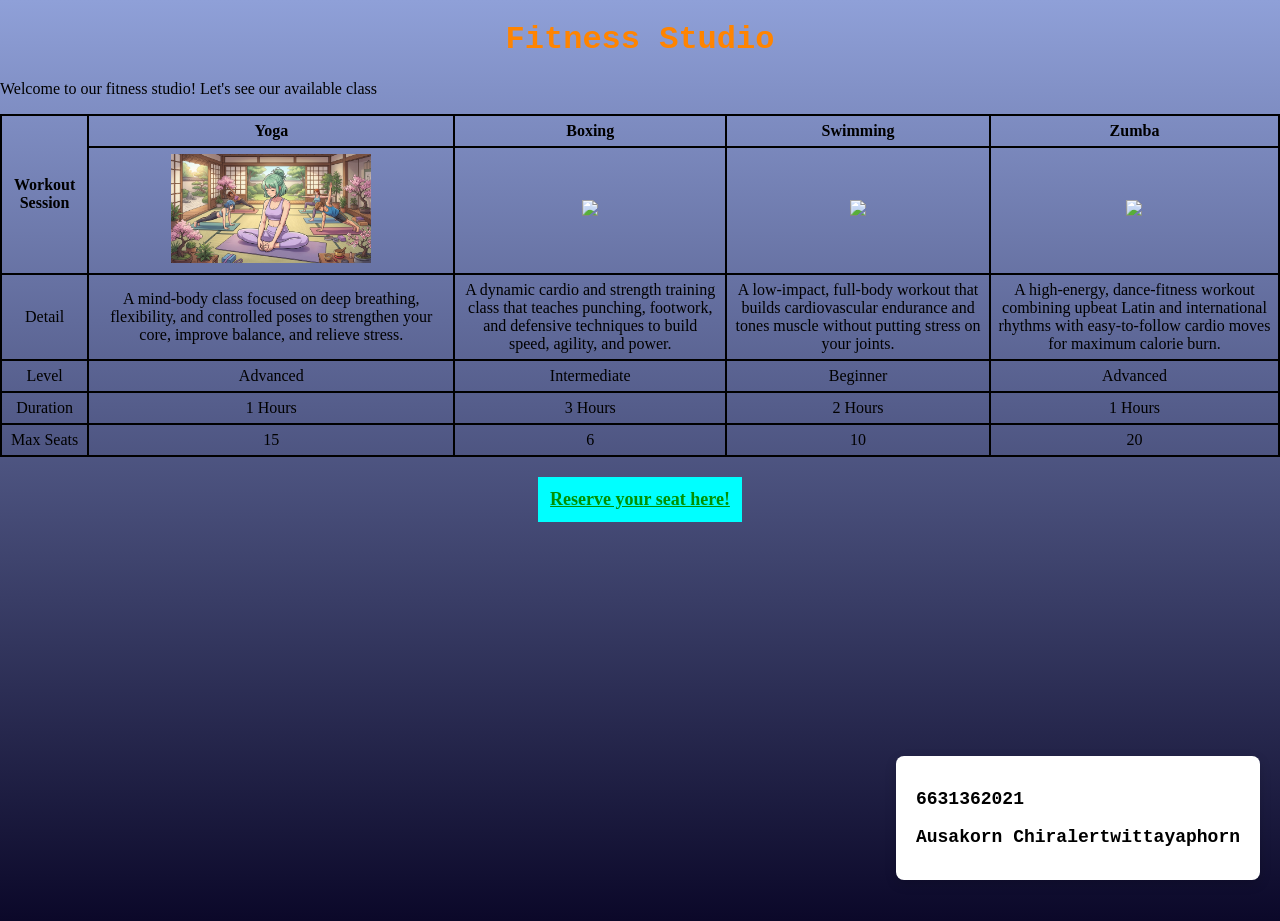
==== index.html @ c2fc1477 "Initialize project" ====
<!DOCTYPE html>
<html lang="en">
<head>
  <meta charset="UTF-8">
  <meta name="viewport" content="width=device-width, initial-scale=1.0">
  <title>Fitness Studio</title>
  <link rel="stylesheet" href="styles/global.css">
</head>
<body>
  <h1>
    Fitness Studio
  </h1>
  <p title="Welcome to our fitness studio!">
    Welcome to our fitness studio!
    Let's see our available class
  </p>
  <table>
    <tr>
      <th rowspan="2">Workout Session</th>
      <th>Yoga</th>
      <th>Boxing</th>
      <th>Swimming</th>
      <th>Zumba</th>
    </tr>
    <tr>
      <td><img src="assets/images/workouts/yoga.png" width="200"></td>
      <td><img src="assets/images/workouts/boxing.png" width="200"></td>
      <td><img src="assets/images/workouts/swimming.png" width="200"></td>
      <td><img src="assets/images/workouts/zumba.png" width="200"></td>
    </tr>
    <tr>
      <td>Detail</td>
      <td>A mind-body class focused on deep breathing, flexibility, and controlled poses to strengthen your core, improve balance, and relieve stress.</td>
      <td>A dynamic cardio and strength training class that teaches punching, footwork, and defensive techniques to build speed, agility, and power.</td>
      <td>A low-impact, full-body workout that builds cardiovascular endurance and tones muscle without putting stress on your joints.</td>
      <td>A high-energy, dance-fitness workout combining upbeat Latin and international rhythms with easy-to-follow cardio moves for maximum calorie burn.</td>
    </tr>
    <tr>
      <td>Level</td>
      <td>Advanced</td>
      <td>Intermediate</td>
      <td>Beginner</td>
      <td>Advanced</td>
    </tr>
    <tr>
      <td>Duration</td>
      <td>1 Hours</td>
      <td>3 Hours</td>
      <td>2 Hours</td>
      <td>1 Hours</td>
    </tr>
    <tr>
      <td>Max Seats</td>
      <td>15</td>
      <td>6</td>
      <td>10</td>
      <td>20</td>
    </tr>
  </table>
  <div id="linkToBooking">
    <a title="Booking a session" href="booking.html">Reserve your seat here!</a>
  </div>
    <div id="studentBottomRight" class="student-identification">
    <p>6631362021</p>
    <p>Ausakorn Chiralertwittayaphorn</p>
  </div>
</body>
</html>
---- styles/global.css ----
body {
  margin: 0;
  padding: 0;
  min-height: 100vh;
  background-image: linear-gradient(to bottom, #8fa0d8, #0b0829);
}

h1 {
  color: #ff8400;
  text-align: center;
  font-family: "Lucida Console", "Courier New", monospace;
}

table {
  border-collapse: collapse;
  margin-left: auto;
  margin-right: auto;
}

th {
  text-align: center;
  vertical-align: middle;
  padding: 6px;
  border: 2px solid #000000;
}

td {
  text-align: center;
  vertical-align: middle;
  padding: 6px;
  border: 2px solid #000000;
}

#linkToBooking a {
  display: block;
  width: fit-content;
  margin: 20px auto;

  padding: 12px;
  text-align: center;
  font-family: Georgia, 'Times New Roman', Times, serif;
  font-size:large;
  font-weight: 900;
  color:#019101;
  background-color:aqua;
}

#studentBottomRight {
  position: fixed;
  bottom: 20px;
  right: 20px;
  z-index: 1000;
  
  background-color: #ffffff;
  padding: 15px 20px;
  border-radius: 8px;
  box-shadow: 0 4px 12px rgba(0, 0, 0, 0.15);
  font-family:'Courier New', Courier, monospace;
  font-weight: 700;
  font-size: large;
}
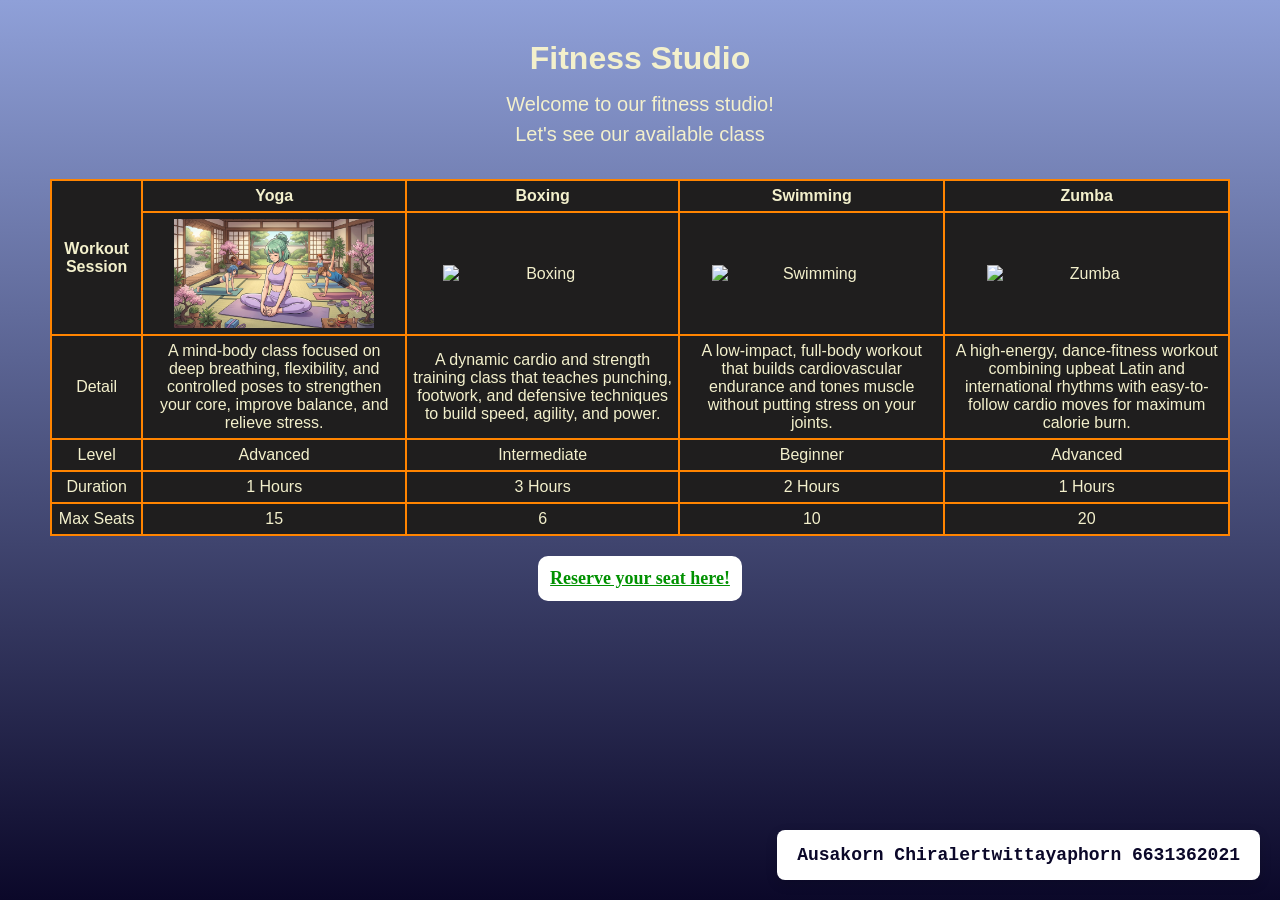
==== commit ef4efac2: "fix: suit requirements" ====
--- a/index.html
+++ b/index.html
@@ -6,63 +6,67 @@
   <title>Fitness Studio</title>
   <link rel="stylesheet" href="styles/global.css">
 </head>
-<body>
-  <h1>
-    Fitness Studio
-  </h1>
-  <p title="Welcome to our fitness studio!">
-    Welcome to our fitness studio!
-    Let's see our available class
-  </p>
-  <table>
-    <tr>
-      <th rowspan="2">Workout Session</th>
-      <th>Yoga</th>
-      <th>Boxing</th>
-      <th>Swimming</th>
-      <th>Zumba</th>
-    </tr>
-    <tr>
-      <td><img src="assets/images/workouts/yoga.png" width="200"></td>
-      <td><img src="assets/images/workouts/boxing.png" width="200"></td>
-      <td><img src="assets/images/workouts/swimming.png" width="200"></td>
-      <td><img src="assets/images/workouts/zumba.png" width="200"></td>
-    </tr>
-    <tr>
-      <td>Detail</td>
-      <td>A mind-body class focused on deep breathing, flexibility, and controlled poses to strengthen your core, improve balance, and relieve stress.</td>
-      <td>A dynamic cardio and strength training class that teaches punching, footwork, and defensive techniques to build speed, agility, and power.</td>
-      <td>A low-impact, full-body workout that builds cardiovascular endurance and tones muscle without putting stress on your joints.</td>
-      <td>A high-energy, dance-fitness workout combining upbeat Latin and international rhythms with easy-to-follow cardio moves for maximum calorie burn.</td>
-    </tr>
-    <tr>
-      <td>Level</td>
-      <td>Advanced</td>
-      <td>Intermediate</td>
-      <td>Beginner</td>
-      <td>Advanced</td>
-    </tr>
-    <tr>
-      <td>Duration</td>
-      <td>1 Hours</td>
-      <td>3 Hours</td>
-      <td>2 Hours</td>
-      <td>1 Hours</td>
-    </tr>
-    <tr>
-      <td>Max Seats</td>
-      <td>15</td>
-      <td>6</td>
-      <td>10</td>
-      <td>20</td>
-    </tr>
-  </table>
-  <div id="linkToBooking">
-    <a title="Booking a session" href="booking.html">Reserve your seat here!</a>
-  </div>
-    <div id="studentBottomRight" class="student-identification">
-    <p>6631362021</p>
-    <p>Ausakorn Chiralertwittayaphorn</p>
+<body class="index-page">
+  <main class="index-container">
+    <h1>Fitness Studio</h1>
+    <p class="index-subtitle" title="Welcome to our fitness studio!">
+      Welcome to our fitness studio!<br>
+      Let's see our available class
+    </p>
+
+    <section class="class-table-section">
+      <table class="class-table">
+        <tr>
+          <th rowspan="2">Workout Session</th>
+          <th>Yoga</th>
+          <th>Boxing</th>
+          <th>Swimming</th>
+          <th>Zumba</th>
+        </tr>
+        <tr>
+          <td><img src="assets/images/workouts/yoga.png" width="200" alt="Yoga"></td>
+          <td><img src="assets/images/workouts/boxing.png" width="200" alt="Boxing"></td>
+          <td><img src="assets/images/workouts/swimming.png" width="200" alt="Swimming"></td>
+          <td><img src="assets/images/workouts/zumba.png" width="200" alt="Zumba"></td>
+        </tr>
+        <tr>
+          <td>Detail</td>
+          <td>A mind-body class focused on deep breathing, flexibility, and controlled poses to strengthen your core, improve balance, and relieve stress.</td>
+          <td>A dynamic cardio and strength training class that teaches punching, footwork, and defensive techniques to build speed, agility, and power.</td>
+          <td>A low-impact, full-body workout that builds cardiovascular endurance and tones muscle without putting stress on your joints.</td>
+          <td>A high-energy, dance-fitness workout combining upbeat Latin and international rhythms with easy-to-follow cardio moves for maximum calorie burn.</td>
+        </tr>
+        <tr>
+          <td>Level</td>
+          <td>Advanced</td>
+          <td>Intermediate</td>
+          <td>Beginner</td>
+          <td>Advanced</td>
+        </tr>
+        <tr>
+          <td>Duration</td>
+          <td>1 Hours</td>
+          <td>3 Hours</td>
+          <td>2 Hours</td>
+          <td>1 Hours</td>
+        </tr>
+        <tr>
+          <td>Max Seats</td>
+          <td>15</td>
+          <td>6</td>
+          <td>10</td>
+          <td>20</td>
+        </tr>
+      </table>
+    </section>
+
+    <div id="linkToBooking">
+      <a title="Booking a session" href="booking.html">Reserve your seat here!</a>
+    </div>
+  </main>
+
+  <div id="studentBottomRight" class="student-identification">
+    Ausakorn Chiralertwittayaphorn 6631362021
   </div>
 </body>
 </html>
--- a/styles/global.css
+++ b/styles/global.css
@@ -1,61 +1,332 @@
+* {
+  box-sizing: border-box;
+}
+
 body {
   margin: 0;
-  padding: 0;
   min-height: 100vh;
+  color: #f3f0cc;
+  font-family: 'Gill Sans', 'Gill Sans MT', Calibri, 'Trebuchet MS', sans-serif;
   background-image: linear-gradient(to bottom, #8fa0d8, #0b0829);
 }
 
+.index-page {
+  padding: 0 20px 100px;
+}
+
+.index-container {
+  max-width: 1180px;
+  margin: 0 auto;
+  padding-top: 40px;
+}
+
+.booking-page {
+  padding: 0 20px 100px;
+}
+
+.booking-container {
+  max-width: 980px;
+  margin: 0 auto;
+  padding-top: 40px;
+}
+
 h1 {
-  color: #ff8400;
-  text-align: center;
-  font-family: "Lucida Console", "Courier New", monospace;
+  margin: 0 0 12px;
+  color: #f3f0cc;
+  text-align: center;
+  font-family: 'Gill Sans', 'Gill Sans MT', Calibri, 'Trebuchet MS', sans-serif;
+}
+
+.index-subtitle {
+  margin: 0 0 30px;
+  color: #f3f0cc;
+  text-align: center;
+  font-family: 'Gill Sans', 'Gill Sans MT', Calibri, 'Trebuchet MS', sans-serif;
+  font-size: 20px;
+  line-height: 1.5;
+}
+
+.subheading {
+  margin: 0 0 30px;
+  color: #f3f0cc;
+  text-align: center;
+  font-family: 'Gill Sans', 'Gill Sans MT', Calibri, 'Trebuchet MS', sans-serif;
+  font-size: 20px;
+}
+
+.class-table-section {
+  overflow-x: auto;
+}
+
+.class-table {
+  width: 100%;
+  border-collapse: collapse;
+  margin: 0 auto;
+}
+
+.class-table img {
+  display: block;
+  margin: 0 auto;
+  max-width: 200px;
+  width: 100%;
+  height: auto;
+}
+
+.booking-section {
+  margin: 0 0 24px;
+}
+
+.section-title {
+  display: block;
+  margin-bottom: 12px;
+  color: #f3f0cc;
+  text-align: left;
+  font-family: 'Gill Sans', 'Gill Sans MT', Calibri, 'Trebuchet MS', sans-serif;
+  font-size: 20px;
+  font-weight: 700;
+}
+
+.booking-form {
+  padding: 24px;
+  border-radius: 16px;
+  background: rgba(255, 255, 255, 0.08);
+  border: 1px solid rgba(255, 255, 255, 0.2);
+}
+
+.form-group {
+  display: flex;
+  align-items: center;
+  justify-content: space-between;
+  gap: 16px;
+  margin-bottom: 18px;
+}
+
+.form-group label {
+  flex: 1;
+  color: #f3f0cc;
+  font-family: 'Segoe UI', Tahoma, Geneva, Verdana, sans-serif;
+  font-size: 14px;
+  font-weight: 600;
+  line-height: 1.2;
+}
+
+.form-group input,
+.form-group select {
+  flex: 1;
+  max-width: 360px;
+  min-width: min(100%, 300px);
+  height: 40px;
+  border-radius: 12px;
+  border: 2px solid #ff8400;
+  font-family: 'Courier New', Courier, monospace;
+  padding: 8px 12px;
+  box-sizing: border-box;
+}
+
+.form-group input[type="date"] {
+  padding: 6px 12px;
+}
+
+.form-group input::placeholder {
+  color: #908b7a;
+}
+
+.form-group.radio-group,
+.form-group.textarea-group,
+.form-group.checkbox-group {
+  align-items: flex-start;
+}
+
+.form-group.radio-group {
+  display: block;
+}
+
+.form-group.radio-group .field-label {
+  display: block;
+  margin-bottom: 12px;
+  color: #f3f0cc;
+  font-size: 15px;
+  font-weight: 700;
+}
+
+.radio-options {
+  display: flex;
+  flex-direction: column;
+  gap: 10px;
+}
+
+.radio-options .radio-label {
+  display: inline;
+  align-items: center;
+  gap: 0px;
+  color: #f3f0cc;
+  font-size: 14px;
+  font-weight: 500;
+}
+
+.radio-options input[type="radio"] {
+  width: 18px;
+  height: 18px;
+  min-width: 18px;
+  accent-color: #ff8400;
+}
+
+.textarea-group {
+  display: block;
+}
+
+.textarea-group label {
+  display: block;
+  margin-bottom: 10px;
+}
+
+.textarea-group textarea {
+  width: 100%;
+  min-height: 140px;
+  resize: vertical;
+  border-radius: 12px;
+  border: 2px solid #ff8400;
+  padding: 12px;
+  font-family: 'Segoe UI', Tahoma, Geneva, Verdana, sans-serif;
+  color: #0b0829;
+}
+
+.checkbox-group {
+  display: block;
+}
+
+.confirm-label {
+  display: inline;
+  align-items: flex-start;
+  gap: 12px;
+  color: #f3f0cc;
+  font-size: 14px;
+  line-height: 1.5;
+}
+
+.confirm-label input[type="checkbox"] {
+  width: 18px;
+  height: 18px;
+  min-width: 18px;
+  accent-color: #ff8400;
+}
+
+.form-actions {
+  display: flex;
+  justify-content: center;
+  margin-top: 26px;
+}
+
+.submit-button {
+  display: inline-block;
+  padding: 12px 34px;
+  border: none;
+  border-radius: 10px;
+  background: #ff8400;
+  color: #ffffff;
+  font-size: 16px;
+  font-weight: 700;
+  cursor: pointer;
+  transition: transform 0.2s ease, background 0.2s ease;
+}
+
+.submit-button:hover {
+  background: #e67300;
+  transform: translateY(-2px);
+}
+
+.table-wrap {
+  overflow-x: auto;
 }
 
 table {
   border-collapse: collapse;
   margin-left: auto;
   margin-right: auto;
+  width: 75%;
 }
 
 th {
   text-align: center;
   vertical-align: middle;
   padding: 6px;
-  border: 2px solid #000000;
+  border: 2px solid #ff8400;
+  background: #1f1e1e;
 }
 
 td {
   text-align: center;
   vertical-align: middle;
   padding: 6px;
-  border: 2px solid #000000;
+  border: 2px solid #ff8400;
+  background: #1f1e1e;
 }
 
 #linkToBooking a {
   display: block;
   width: fit-content;
   margin: 20px auto;
-
   padding: 12px;
   text-align: center;
   font-family: Georgia, 'Times New Roman', Times, serif;
-  font-size:large;
+  font-size: large;
   font-weight: 900;
-  color:#019101;
-  background-color:aqua;
+  color: #019101;
+  background-color: #ffffff;
+  border-radius: 10px;
+}
+
+#studentBottomCenter {
+  position: fixed;
+  left: 50%;
+  bottom: 20px;
+  transform: translateX(-50%);
+  text-align: center;
 }
 
 #studentBottomRight {
   position: fixed;
   bottom: 20px;
   right: 20px;
+}
+
+.student-identification {
   z-index: 1000;
-  
   background-color: #ffffff;
   padding: 15px 20px;
   border-radius: 8px;
   box-shadow: 0 4px 12px rgba(0, 0, 0, 0.15);
-  font-family:'Courier New', Courier, monospace;
+  font-family: 'Courier New', Courier, monospace;
   font-weight: 700;
   font-size: large;
+  color: #0b0829;
+}
+
+@media (max-width: 720px) {
+  .booking-container {
+    padding-top: 24px;
+  }
+
+  .booking-form {
+    padding: 16px;
+  }
+
+  .form-group {
+    flex-direction: column;
+    align-items: stretch;
+  }
+
+  .form-group label,
+  .form-group input,
+  .form-group select {
+    flex: none;
+    width: 100%;
+    min-width: auto;
+    max-width: none;
+  }
+
+  .student-identification {
+    font-size: 14px;
+    padding: 12px 14px;
+  }
 }
